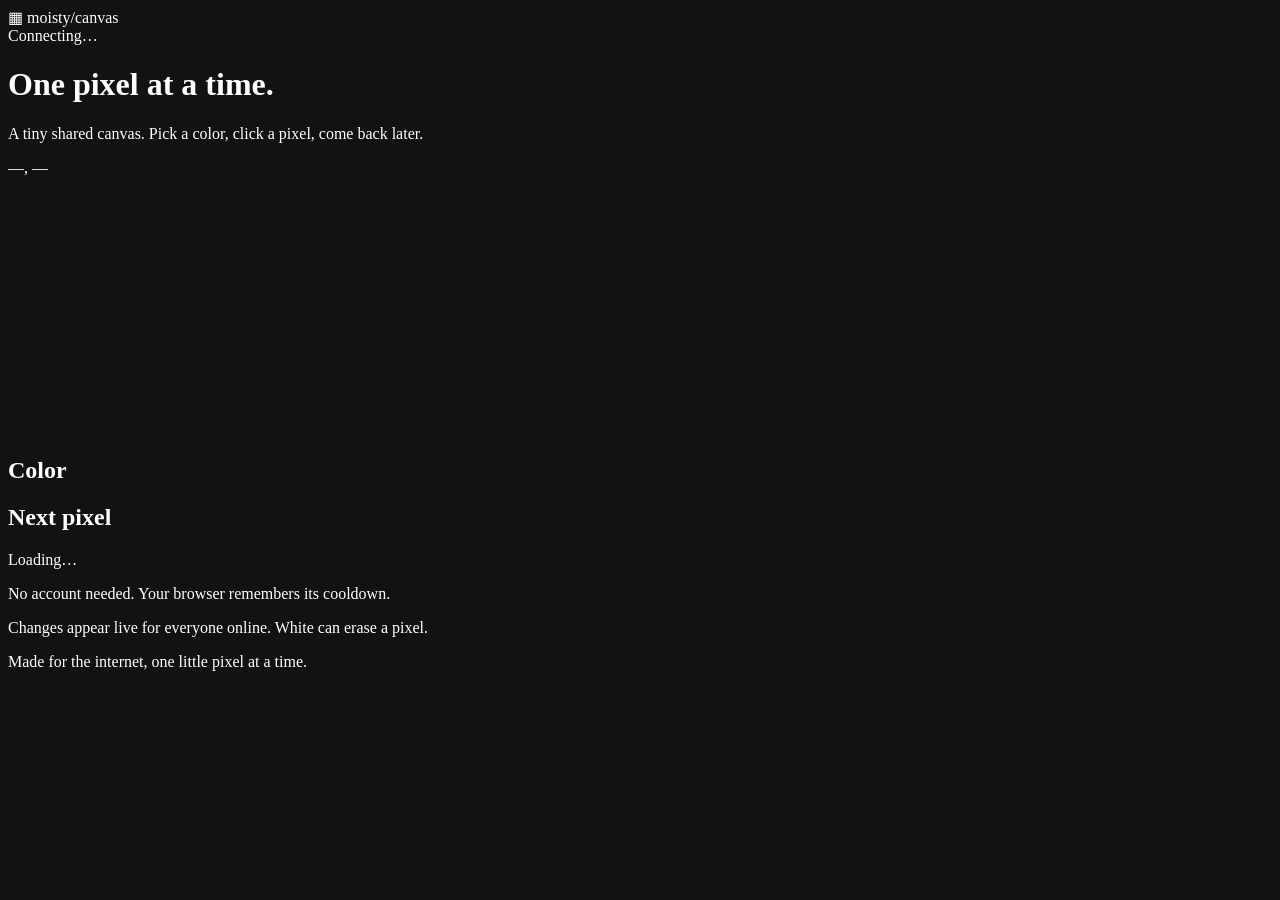
==== wwwroot/index.html @ e24f1e6b "upload initial vibecoded version" ====
<!doctype html>
<html lang="en">
<head>
  <meta charset="utf-8">
  <meta name="viewport" content="width=device-width, initial-scale=1">
  <meta name="color-scheme" content="dark">
  <title>Moisty Canvas</title>
  <link rel="stylesheet" href="/styles.css">
  <script src="/lib/signalr.min.js" defer></script>
  <script src="/app.js" defer></script>
</head>
<body>
  <header>
    <div class="brand"><span class="brand-mark">▦</span> moisty<span class="muted">/canvas</span></div>
    <div id="connection" class="status">Connecting…</div>
  </header>
  <main>
    <div class="heading">
      <div>
        <h1>One pixel at a time.</h1>
        <p>A tiny shared canvas. Pick a color, click a pixel, come back later.</p>
      </div>
      <div class="coords" id="coords">—, —</div>
    </div>
    <div class="layout">
      <div class="board-shell">
        <canvas id="board" width="256" height="256" aria-label="Collaborative pixel canvas"></canvas>
      </div>
      <aside>
        <h2>Color</h2>
        <div class="palette" id="palette" role="group" aria-label="Select pixel color"></div>
        <div class="divider"></div>
        <h2>Next pixel</h2>
        <div id="cooldown" class="countdown">Loading…</div>
        <p class="hint">No account needed. Your browser remembers its cooldown.</p>
        <div id="message" role="status" aria-live="polite"></div>
        <div class="divider"></div>
        <p class="hint">Changes appear live for everyone online. White can erase a pixel.</p>
      </aside>
    </div>
  </main>
  <footer>Made for the internet, one little pixel at a time.</footer>
</body>
</html>
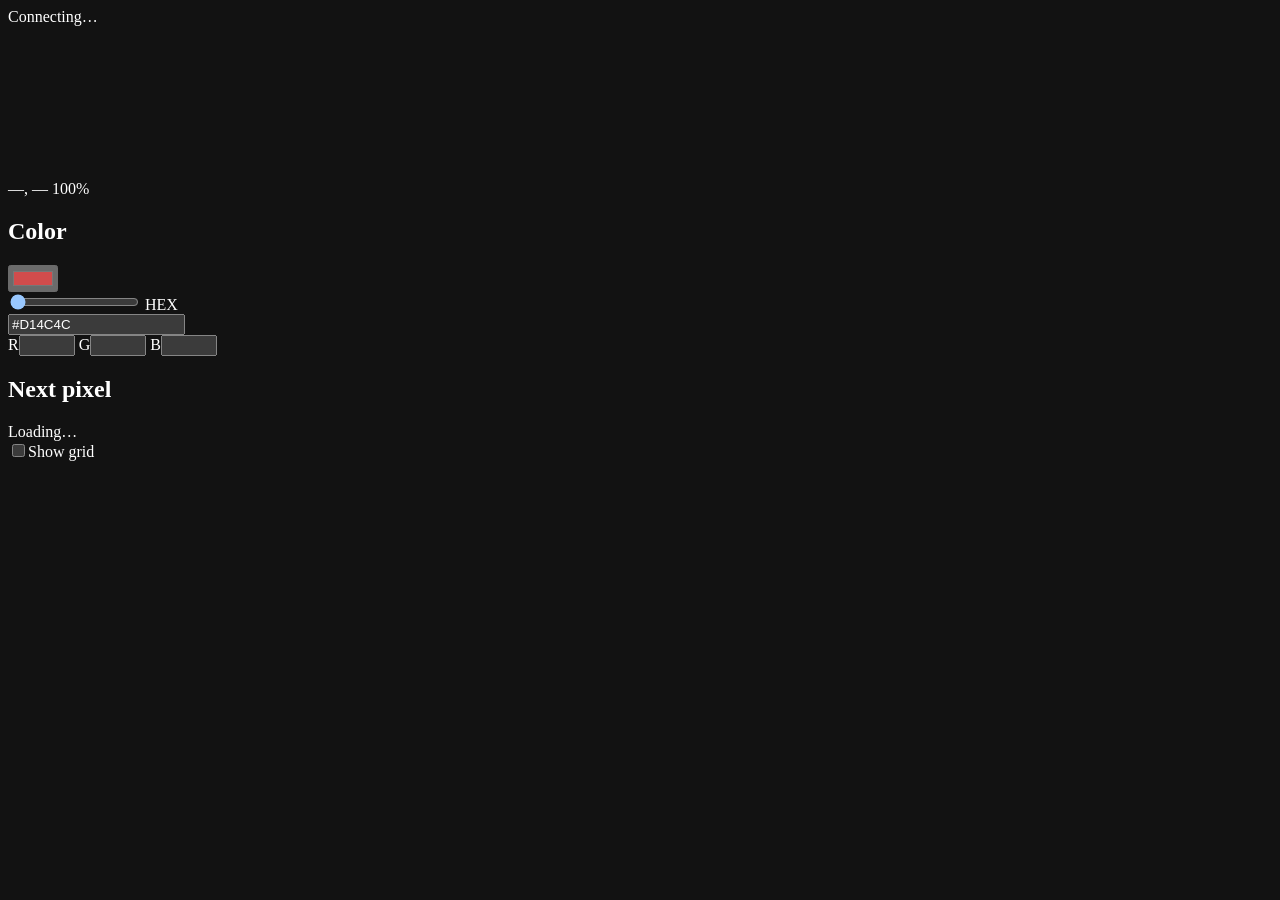
==== commit 0d0b8fbf: "import updated version" ====
--- a/wwwroot/index.html
+++ b/wwwroot/index.html
@@ -10,35 +10,40 @@
   <script src="/app.js" defer></script>
 </head>
 <body>
-  <header>
-    <div class="brand"><span class="brand-mark">▦</span> moisty<span class="muted">/canvas</span></div>
-    <div id="connection" class="status">Connecting…</div>
-  </header>
-  <main>
-    <div class="heading">
-      <div>
-        <h1>One pixel at a time.</h1>
-        <p>A tiny shared canvas. Pick a color, click a pixel, come back later.</p>
+  <div id="connection" class="status" role="status">Connecting…</div>
+  <main class="layout">
+    <section class="canvas-area" aria-label="Shared pixel canvas">
+      <div class="board-shell">
+        <div id="viewport" class="viewport" aria-label="Canvas: scroll to zoom, shift-drag to pan">
+          <canvas id="board" width="128" height="128" aria-label="Draw on the shared canvas"></canvas>
+          <canvas id="gridOverlay" aria-hidden="true"></canvas>
+        </div>
       </div>
-      <div class="coords" id="coords">—, —</div>
-    </div>
-    <div class="layout">
-      <div class="board-shell">
-        <canvas id="board" width="256" height="256" aria-label="Collaborative pixel canvas"></canvas>
+      <div class="board-meta">
+        <span class="coords" id="coords">—, —</span>
+        <span class="zoom" id="zoom">100%</span>
       </div>
-      <aside>
-        <h2>Color</h2>
-        <div class="palette" id="palette" role="group" aria-label="Select pixel color"></div>
-        <div class="divider"></div>
-        <h2>Next pixel</h2>
-        <div id="cooldown" class="countdown">Loading…</div>
-        <p class="hint">No account needed. Your browser remembers its cooldown.</p>
-        <div id="message" role="status" aria-live="polite"></div>
-        <div class="divider"></div>
-        <p class="hint">Changes appear live for everyone online. White can erase a pixel.</p>
-      </aside>
-    </div>
+    </section>
+
+    <aside class="controls">
+      <div class="section-heading"><h2>Color</h2><input id="nativeColor" type="color" value="#D14C4C" aria-label="System color picker" title="System color picker"></div>
+      <div id="colorField" class="color-field" role="group" aria-label="Saturation and brightness">
+        <div id="colorHandle" class="color-handle" aria-hidden="true"></div>
+      </div>
+      <input id="hue" class="hue" type="range" min="0" max="360" step="1" value="0" aria-label="Hue">
+      <label class="field-label" for="hex">HEX</label>
+      <div class="hex-row"><span id="preview" class="preview" aria-hidden="true"></span><input id="hex" type="text" value="#D14C4C" maxlength="7" spellcheck="false" autocomplete="off" aria-label="Hex color"></div>
+      <div class="rgb-inputs">
+        <label>R<input id="red" type="number" min="0" max="255" aria-label="Red channel"></label>
+        <label>G<input id="green" type="number" min="0" max="255" aria-label="Green channel"></label>
+        <label>B<input id="blue" type="number" min="0" max="255" aria-label="Blue channel"></label>
+      </div>
+      <div class="divider"></div>
+      <div class="section-heading"><h2>Next pixel</h2></div>
+      <div id="cooldown" class="countdown">Loading…</div>
+      <div class="divider"></div>
+      <label class="grid-checkbox"><input type="checkbox" id="showGrid"><span>Show grid</span></label>
+    </aside>
   </main>
-  <footer>Made for the internet, one little pixel at a time.</footer>
 </body>
 </html>
